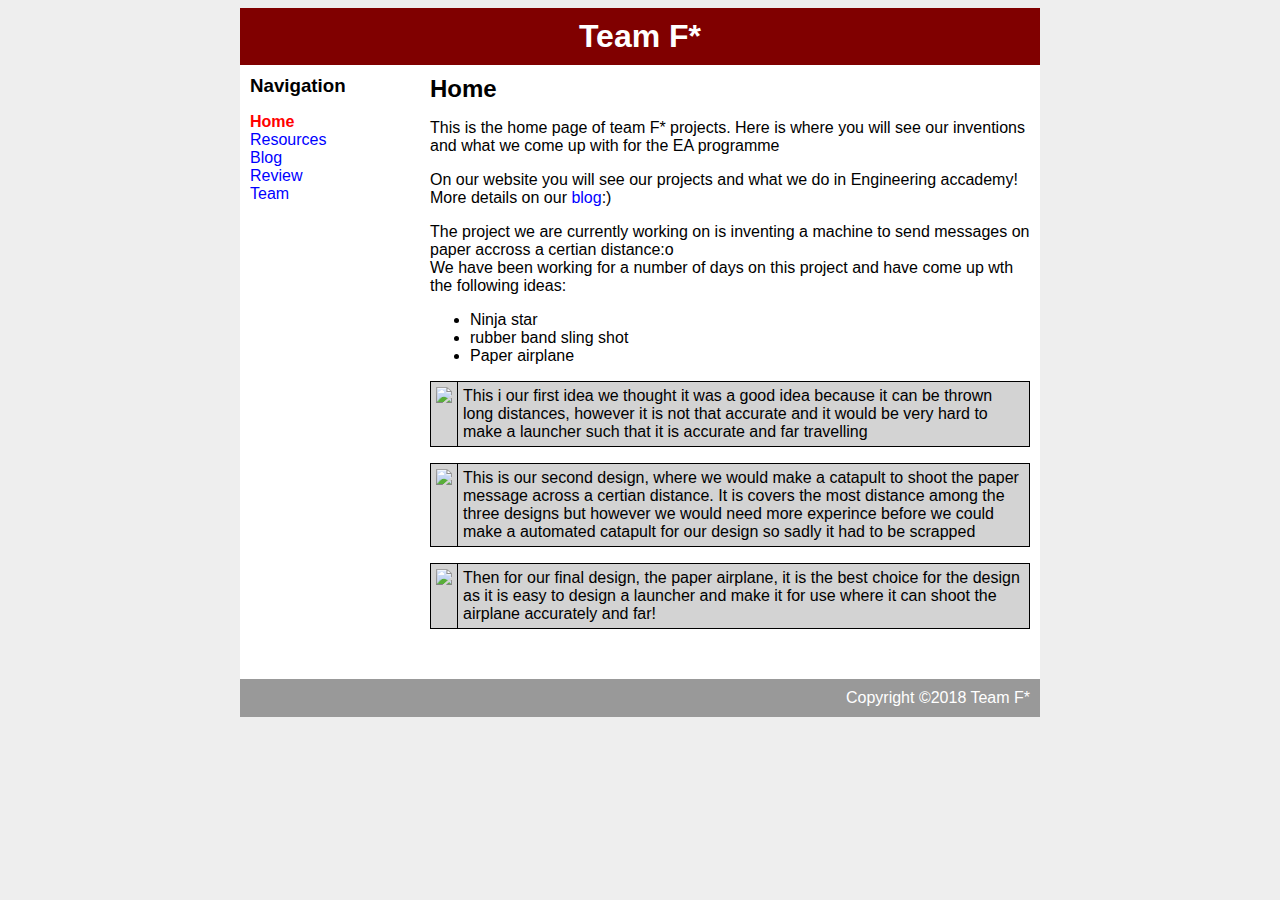
==== index.html @ 7e5155ab "HTML" ====
<!DOCTYPE html>
<html lang="en" dir="ltr">
    <head>
        <title>Team F*</title>
        <link rel="stylesheet" type="text/css"  href="style.css" />
    </head>
    <body>
        <div id="container">
            <div id="header">
                <h1>Team F*</h1>
            </div>
            <div id="content">
                <div id="nav">
                    <h3>Navigation</h3>
                    <ul>
                        <li><a class="selected" href="index.html">Home</a></li>
                        <li><a href="resources.html">Resources</a></li>
                        <li><a href="blog.html">Blog</a></li>
                        <li><a href="review.html">Review</a></li>
                        <li><a href="team.html">Team</a></li>
                    </ul>
                </div>

                <div id="main">
                    <h2>Home</h2>
                    <p>This is the home page of team F* projects. Here is where you will see our inventions and what we come up with for the EA programme</p>
                      <p> On our website you will see our projects and what we do in Engineering accademy! <br /> More details on our <a href="blog.html">blog</a>:)</P>
                      <p>The project we are currently working on is inventing a machine to send messages on paper accross a certian distance:o<br /> We have been working for a number of days on this project and have come up wth the following ideas:</p>
                    <ul>
                      <li>Ninja star</li>
                      <li>rubber band sling shot</li>
                      <li>Paper airplane</li>
                    </ul>

                    <table width="100%" background-color="white">
                      <tr>
                        <td><img src="images/ninjastar.jpeg" width="200px"></td>
                        <td>This i our first idea we thought it was a good idea because it can be thrown long distances, however it is not that accurate and it would be very hard to make a launcher such that it is accurate and far travelling </td>
                      </tr>
                    </table>

                    <p></p>

                    <table width="100%" background-color="white">
                      <tr>
                        <td><img src="images/rubberband.jpeg" width="200px"></td>
                        <td>This is our second design, where we would make a catapult to shoot the paper message across a certian distance. It is covers the most distance
                        among the three designs but however we would need more experince before we could make a automated catapult for our design so sadly it had to be scrapped </td>
                      </tr>
                    </table>

                    <p></p>

                    <table width="100%" background-color="white">
                      <tr>
                        <td><img src="images/paperairplane.jpeg" width="200px"></td>
                        <td>Then for our final design, the paper airplane, it is the best choice for the design as it is easy to design a launcher and make it for use where it can shoot the airplane
                        accurately and far!  </td>
                      </tr>
                    </table>

                    <p>&nbsp;</p>

                </div>
            </div>
            <div id="footer">
                Copyright &copy;2018 Team F*
            </div>
        </div>
    </body>
</html>
---- style.css ----
body {
    background-color: #EEE;
    font-family: Helvetica, Arial, sans-serif;
}

a  {
    text-decoration: none;
    color: blue;
}

h1,h2,h3{
    margin: 0;
}

table {
    width: 100%;
    border-collapse: collapse;
}

table,th,td{
    border: 1px solid black;
}

th,td {
    padding:5px;
    text-align: left;
    vertical-align: top;
}

tr:hover {
    background-color: grey;
}

tr:nth-child(odd){
    background-color: lightgrey;
}

th {
    background-color: #4CAF50;
    color: white;
}

#container {
    background-color: white;
    width: 800px;
    margin-left: auto;
    margin-right: auto;
}

#header {
    background-color: #800000;
    color: white;
    padding: 10px;
    text-align: center;
}

#content{
    padding: 10px 10px 10px 10px;
}

#nav{
    widows: 180px;
    float: left;
}

#nav ul{
    list-style-type: none;
    padding: 0;
}

.selected{
    font-weight: bold;
    color: Red;
}

#main{
    width: 600px;
    float: right;
}

#imginfo {
    width: 580px;
    margin-top: 10px;
    margin-bottom: 10px;
/*    border: 1px;
    border-style: solid;
*/
}

.img {
    width: 100px;
    float: left;
    padding: 5px;
}

.info {
    width: 460px;
    float: right;
}

.endimginfo{
    clear:  both;
    margin-bottom: 10px;
}

#footer {
    clear: both;
    padding: 10px;
    background-color: #999;
    color: white;
    text-align: right;
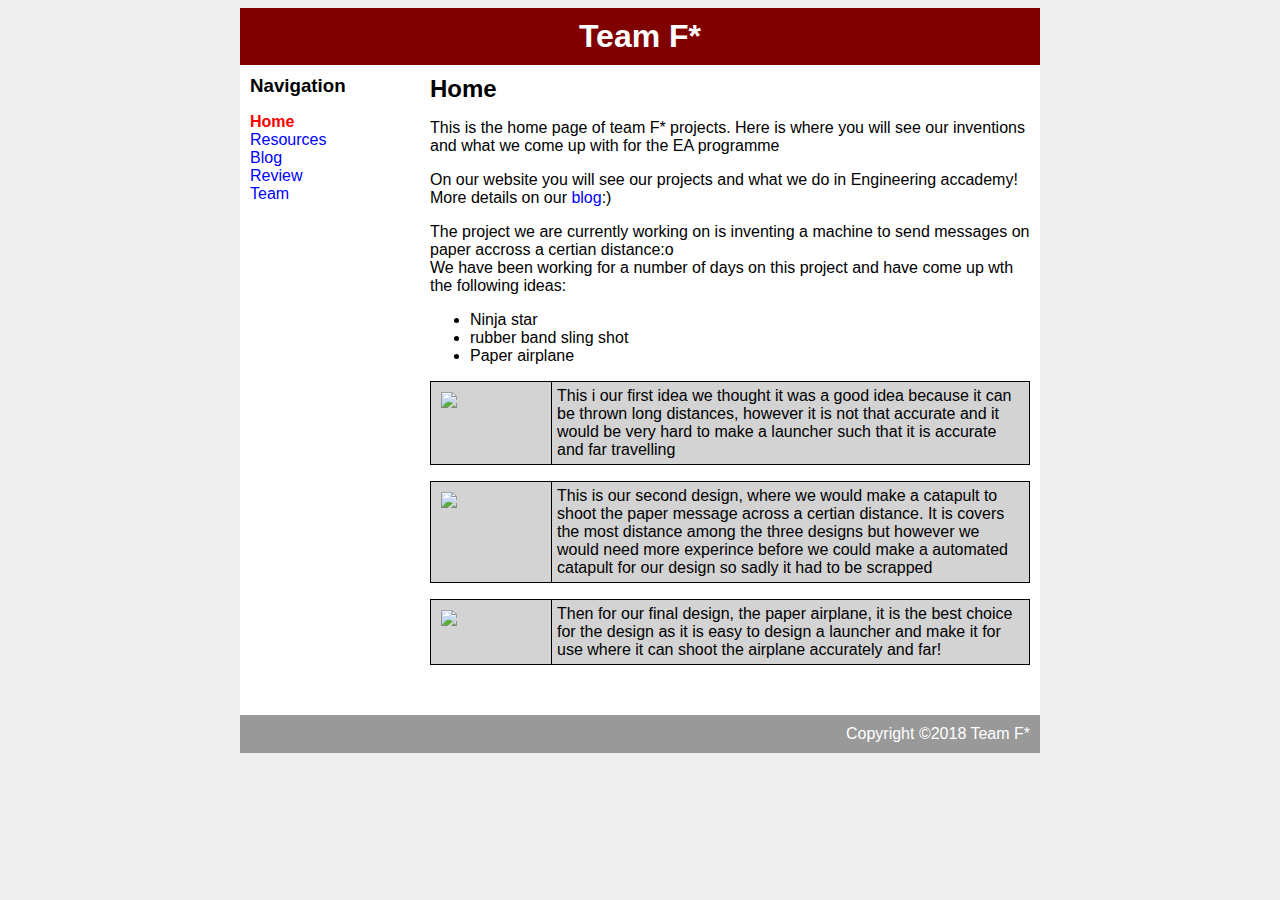
==== commit eb7b6c5c: "my website" ====
--- a/index.html
+++ b/index.html
@@ -34,7 +34,7 @@
 
                     <table width="100%" background-color="white">
                       <tr>
-                        <td><img src="images/ninjastar.jpeg" width="200px"></td>
+                        <td><img class="img" src="images/ninjastar.jpeg" width="200px"></td>
                         <td>This i our first idea we thought it was a good idea because it can be thrown long distances, however it is not that accurate and it would be very hard to make a launcher such that it is accurate and far travelling </td>
                       </tr>
                     </table>
@@ -43,7 +43,7 @@
 
                     <table width="100%" background-color="white">
                       <tr>
-                        <td><img src="images/rubberband.jpeg" width="200px"></td>
+                        <td><img img class="img" src="images/rubberband.jpeg" width="200px"></td>
                         <td>This is our second design, where we would make a catapult to shoot the paper message across a certian distance. It is covers the most distance
                         among the three designs but however we would need more experince before we could make a automated catapult for our design so sadly it had to be scrapped </td>
                       </tr>
@@ -53,7 +53,7 @@
 
                     <table width="100%" background-color="white">
                       <tr>
-                        <td><img src="images/paperairplane.jpeg" width="200px"></td>
+                        <td><img img class="img" src="images/paperairplane.jpeg" width="200px"></td>
                         <td>Then for our final design, the paper airplane, it is the best choice for the design as it is easy to design a launcher and make it for use where it can shoot the airplane
                         accurately and far!  </td>
                       </tr>
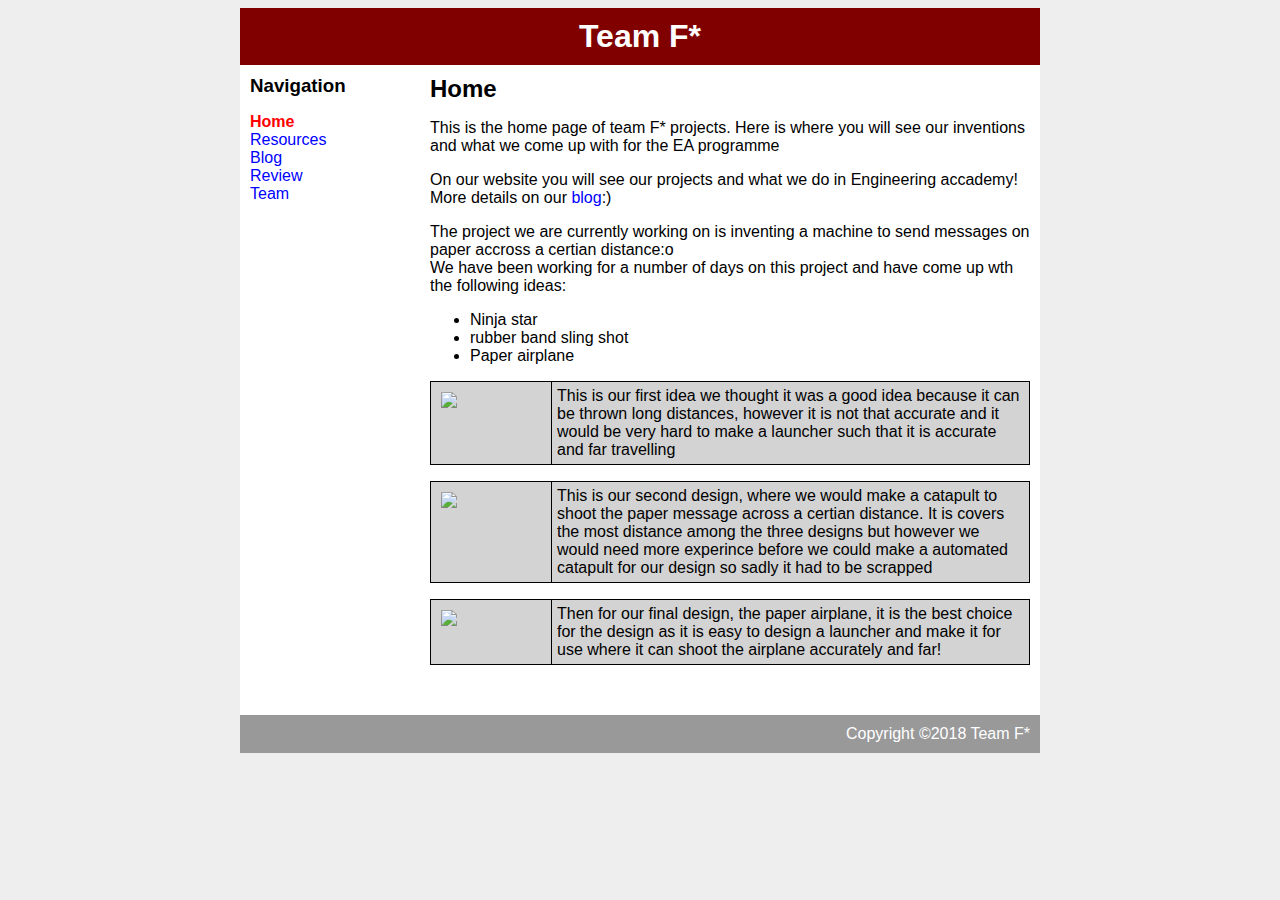
==== commit 342bec37: "Update index.html" ====
--- a/index.html
+++ b/index.html
@@ -1,5 +1,5 @@
 <!DOCTYPE html>
-<html lang="en" dir="ltr">
+<html lang="en">
     <head>
         <title>Team F*</title>
         <link rel="stylesheet" type="text/css"  href="style.css" />
@@ -35,7 +35,7 @@
                     <table width="100%" background-color="white">
                       <tr>
                         <td><img class="img" src="images/ninjastar.jpeg" width="200px"></td>
-                        <td>This i our first idea we thought it was a good idea because it can be thrown long distances, however it is not that accurate and it would be very hard to make a launcher such that it is accurate and far travelling </td>
+                        <td>This is our first idea we thought it was a good idea because it can be thrown long distances, however it is not that accurate and it would be very hard to make a launcher such that it is accurate and far travelling </td>
                       </tr>
                     </table>
 
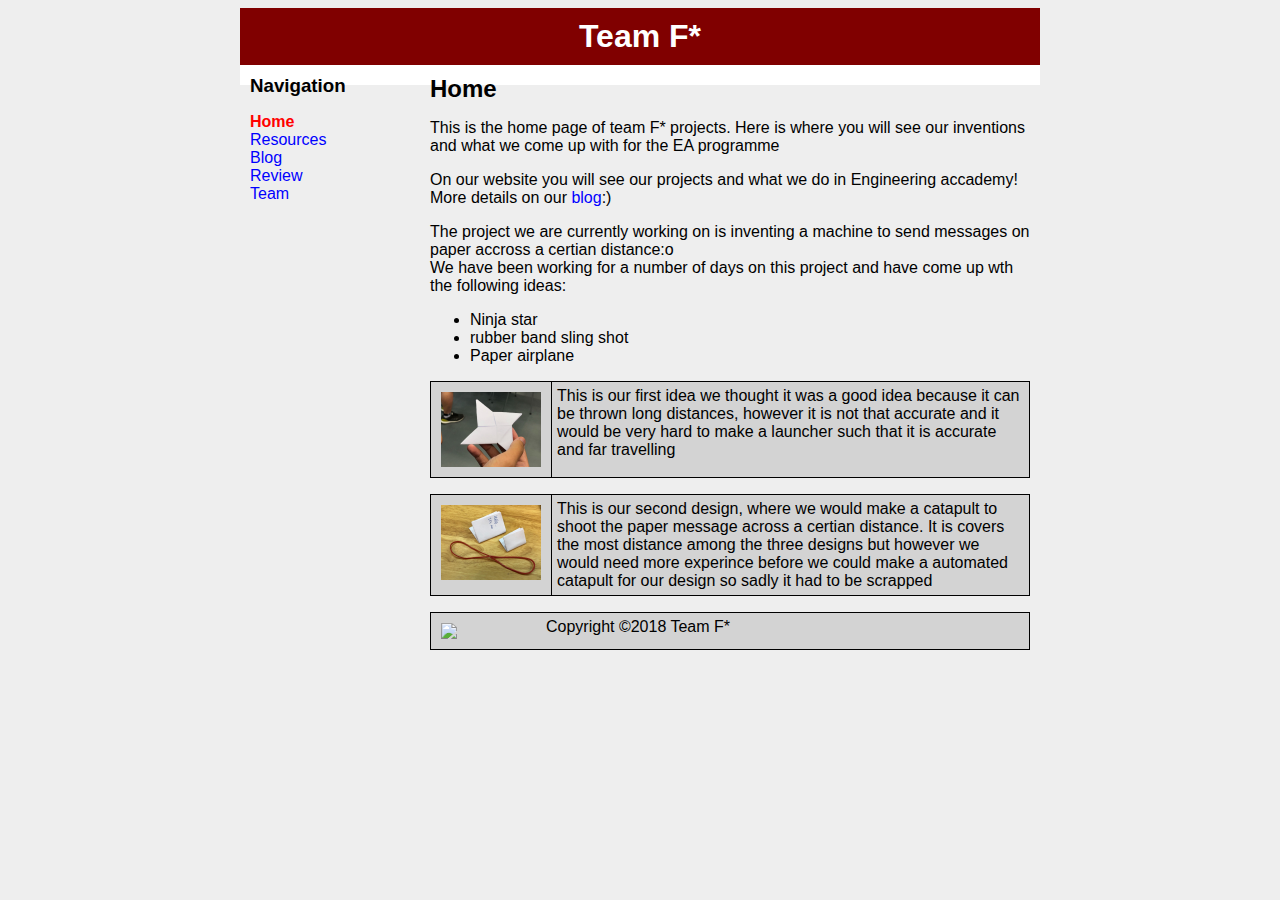
==== commit b00b22ee: "Update index.html" ====
--- a/index.html
+++ b/index.html
@@ -34,7 +34,7 @@
 
                     <table width="100%" background-color="white">
                       <tr>
-                        <td><img class="img" src="images/ninjastar.jpeg" width="200px"></td>
+                        <td><img class="img" src="Images/ninjastar.jpeg" width="200px"></td>
                         <td>This is our first idea we thought it was a good idea because it can be thrown long distances, however it is not that accurate and it would be very hard to make a launcher such that it is accurate and far travelling </td>
                       </tr>
                     </table>
@@ -43,7 +43,7 @@
 
                     <table width="100%" background-color="white">
                       <tr>
-                        <td><img img class="img" src="images/rubberband.jpeg" width="200px"></td>
+                        <td><img img class="img" src="Images/rubberband.jpeg" width="200px"></td>
                         <td>This is our second design, where we would make a catapult to shoot the paper message across a certian distance. It is covers the most distance
                         among the three designs but however we would need more experince before we could make a automated catapult for our design so sadly it had to be scrapped </td>
                       </tr>
@@ -53,8 +53,7 @@
 
                     <table width="100%" background-color="white">
                       <tr>
-                        <td><img img class="img" src="images/paperairplane.jpeg" width="200px"></td>
-                        <td>Then for our final design, the paper airplane, it is the best choice for the design as it is easy to design a launcher and make it for use where it can shoot the airplane
+                        <td><img img class="img" src="Images/paper airplane, it is the best choice for the design as it is easy to design a launcher and make it for use where it can shoot the airplane
                         accurately and far!  </td>
                       </tr>
                     </table>
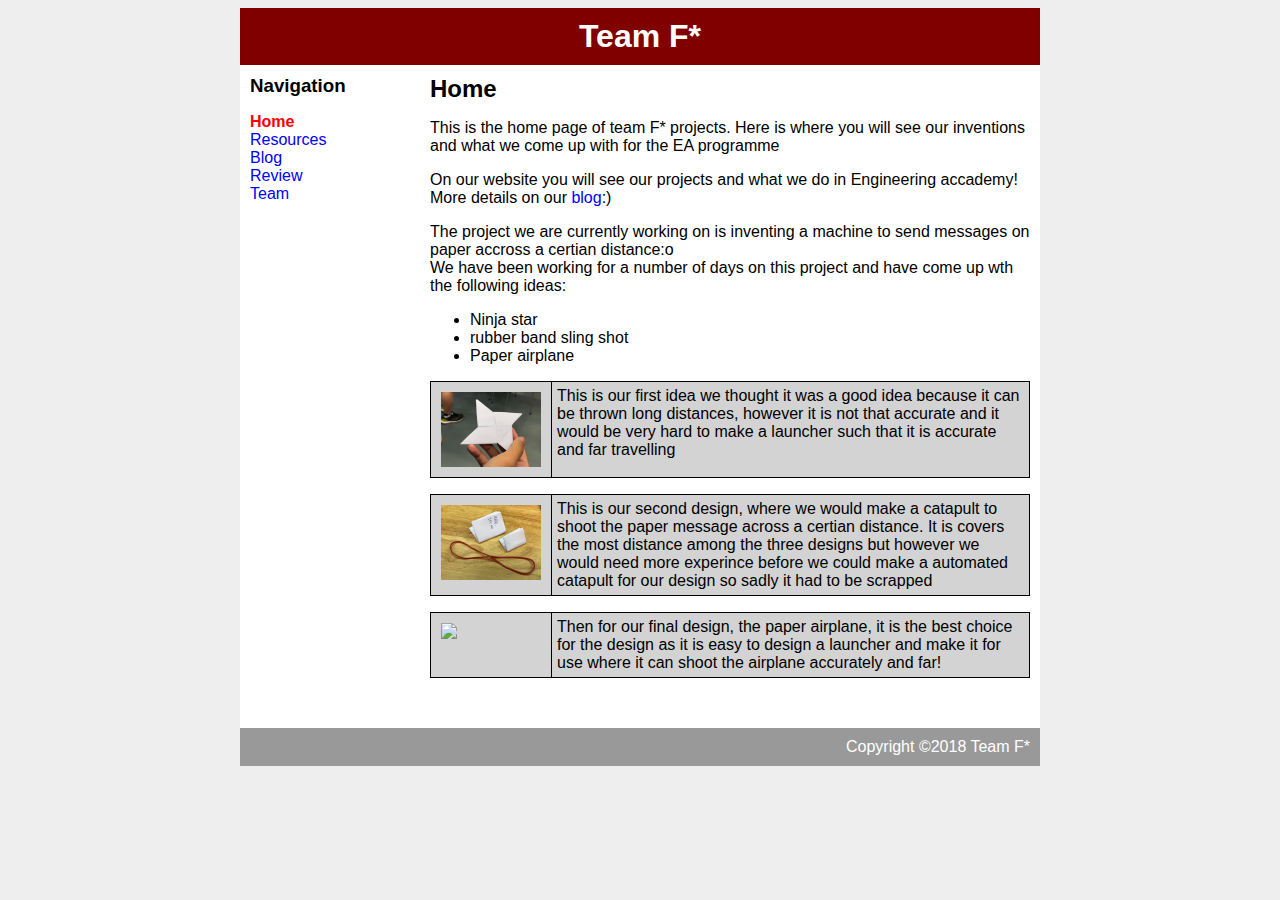
==== commit 03f81696: "Update index.html" ====
--- a/index.html
+++ b/index.html
@@ -53,7 +53,8 @@
 
                     <table width="100%" background-color="white">
                       <tr>
-                        <td><img img class="img" src="Images/paper airplane, it is the best choice for the design as it is easy to design a launcher and make it for use where it can shoot the airplane
+                        <td><img img class="img" src="Images/paper airplane.jpeg" width="200px"></td>
+                        <td>Then for our final design, the paper airplane, it is the best choice for the design as it is easy to design a launcher and make it for use where it can shoot the airplane
                         accurately and far!  </td>
                       </tr>
                     </table>
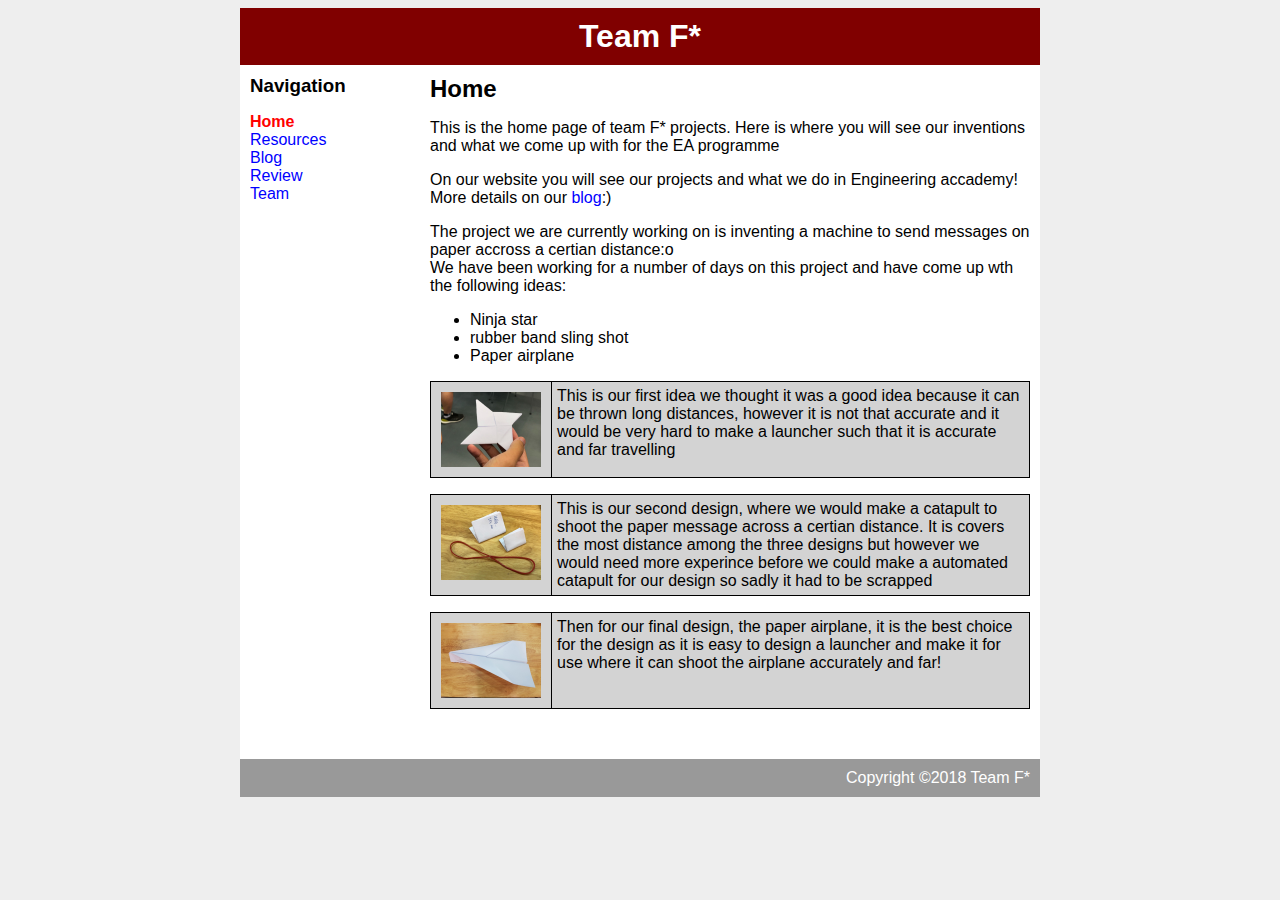
==== commit 8951fc53: "Update index.html" ====
--- a/index.html
+++ b/index.html
@@ -53,7 +53,7 @@
 
                     <table width="100%" background-color="white">
                       <tr>
-                        <td><img img class="img" src="Images/paper airplane.jpeg" width="200px"></td>
+                        <td><img img class="img" src="Images/paperairplane.jpeg" width="200px"></td>
                         <td>Then for our final design, the paper airplane, it is the best choice for the design as it is easy to design a launcher and make it for use where it can shoot the airplane
                         accurately and far!  </td>
                       </tr>
